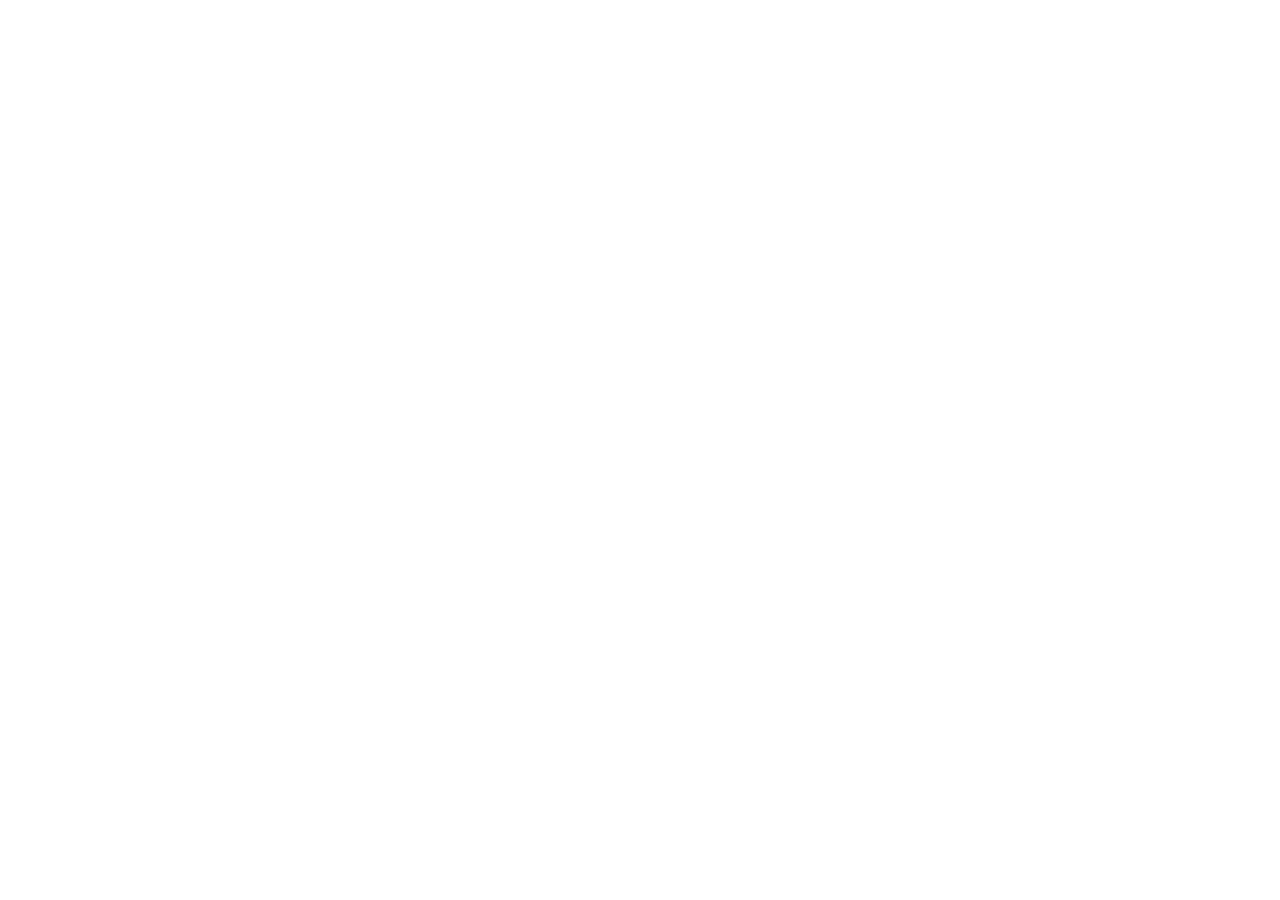
==== sample.html @ b9f57953 "HTMLの基本タグを追加" ====
<!doctype html>
<html lang="en">
    <head>
        <meta charset="UTF-8" />
        <meta name="viewport" content="width=device-width, initial-scale=1.0" />
        <title>Document</title>
    </head>
    <body></body>
</html>
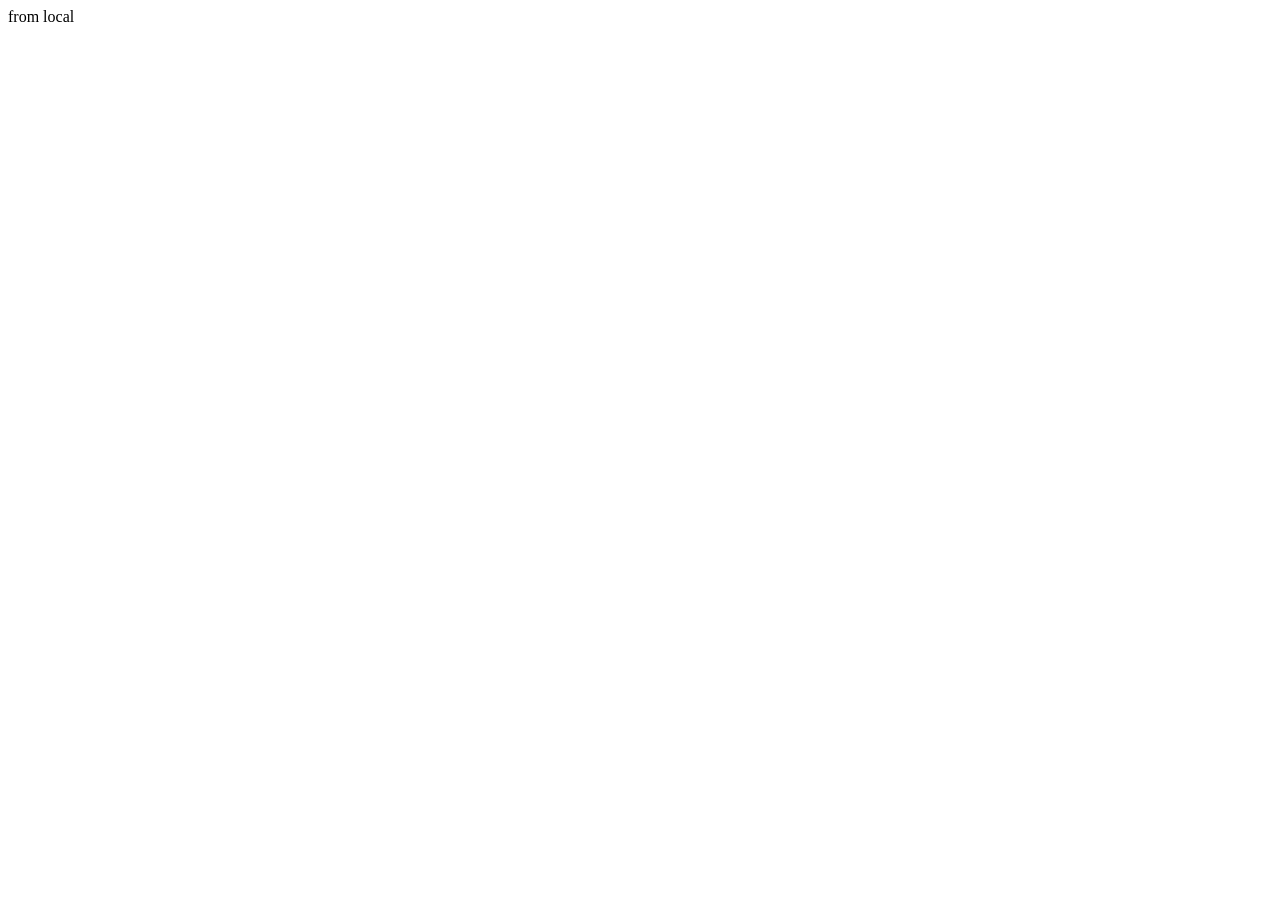
==== commit eec2e0af: "sample.htmlを更新" ====
--- a/sample.html
+++ b/sample.html
@@ -4,6 +4,9 @@
         <meta charset="UTF-8" />
         <meta name="viewport" content="width=device-width, initial-scale=1.0" />
         <title>Document</title>
+        <link rel="stylesheet" href="sample.css" />
     </head>
-    <body></body>
+    <body>
+        from local
+    </body>
 </html>
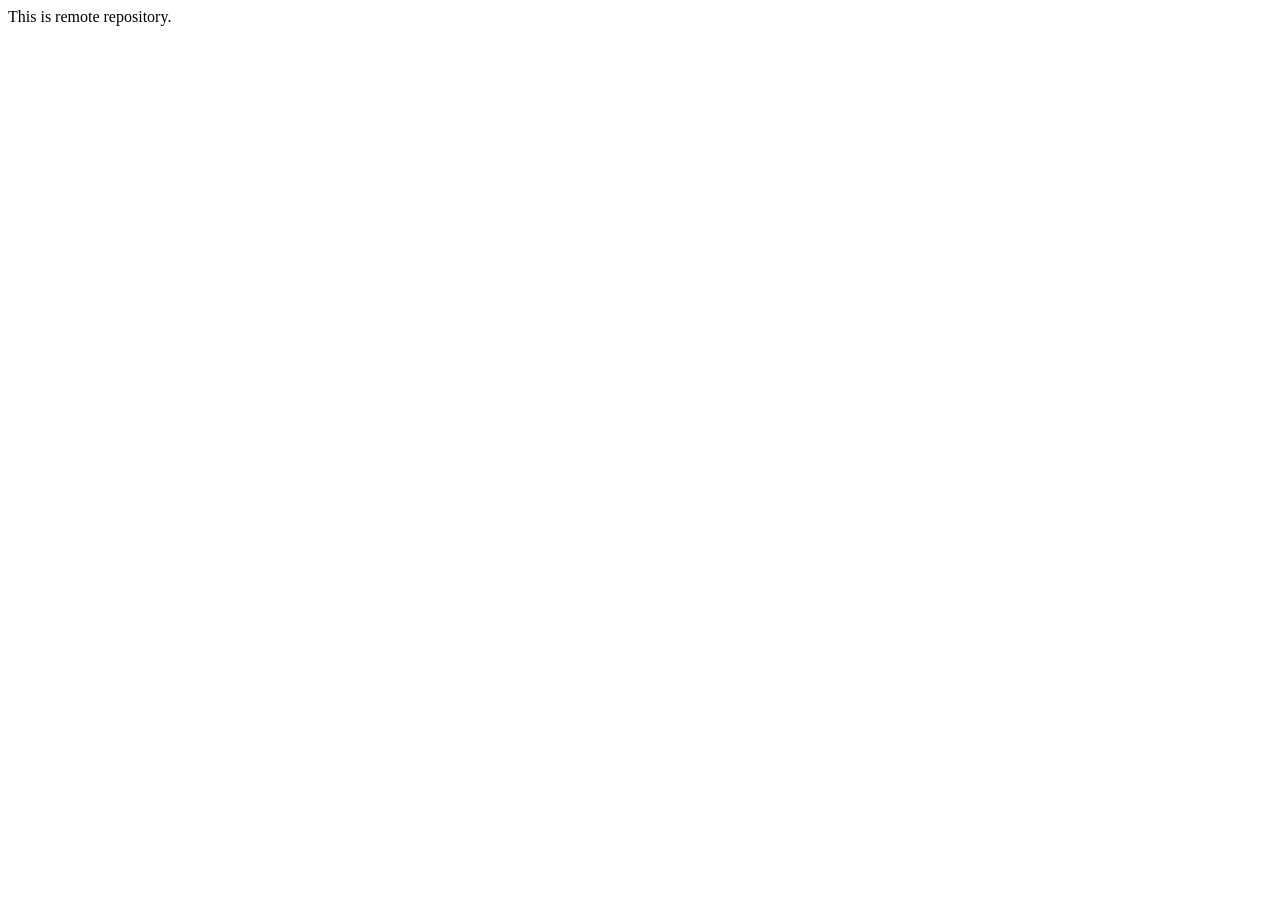
==== commit 3620a725: "Update sample.html" ====
--- a/sample.html
+++ b/sample.html
@@ -7,6 +7,6 @@
         <link rel="stylesheet" href="sample.css" />
     </head>
     <body>
-        from local
+        This is remote repository.
     </body>
 </html>
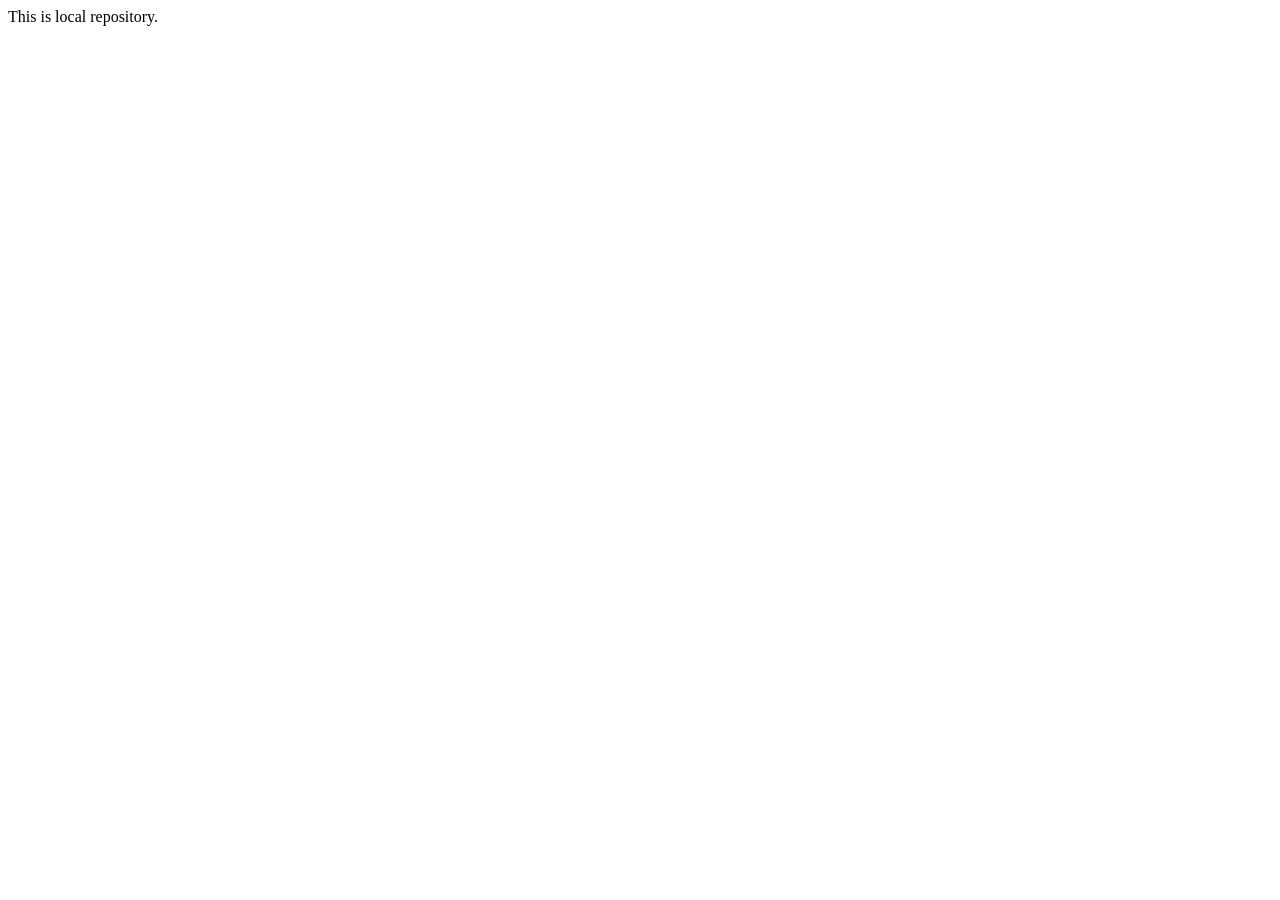
==== commit 563fea93: "Update sample.html" ====
--- a/sample.html
+++ b/sample.html
@@ -7,6 +7,6 @@
         <link rel="stylesheet" href="sample.css" />
     </head>
     <body>
-        This is remote repository.
+        This is local repository.
     </body>
 </html>
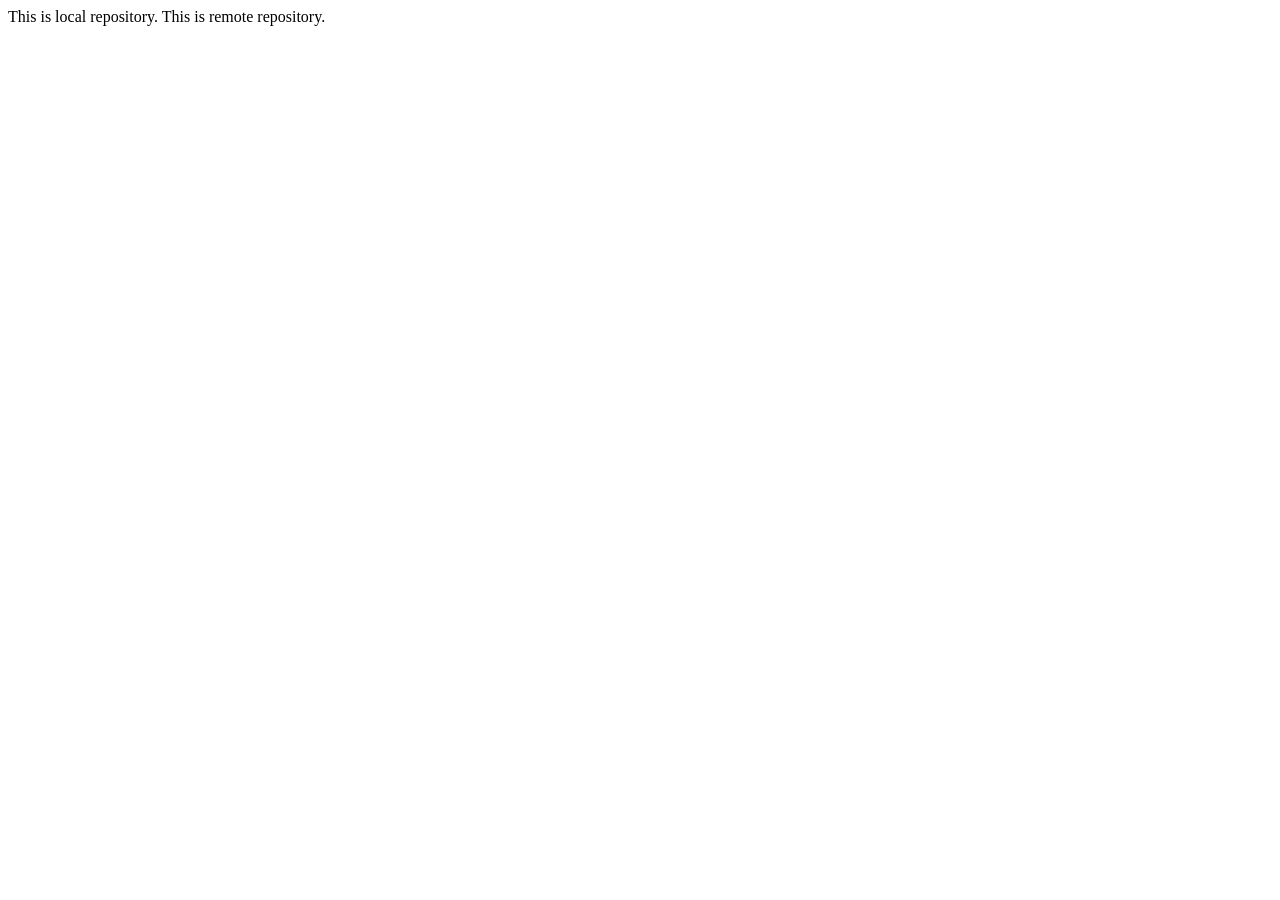
==== commit 387667b2: "Merge branch 'main' of github.com:jokokuji459/ichiyasaGitSample" ====
--- a/sample.html
+++ b/sample.html
@@ -7,6 +7,6 @@
         <link rel="stylesheet" href="sample.css" />
     </head>
     <body>
-        This is local repository.
+        This is local repository. This is remote repository.
     </body>
 </html>
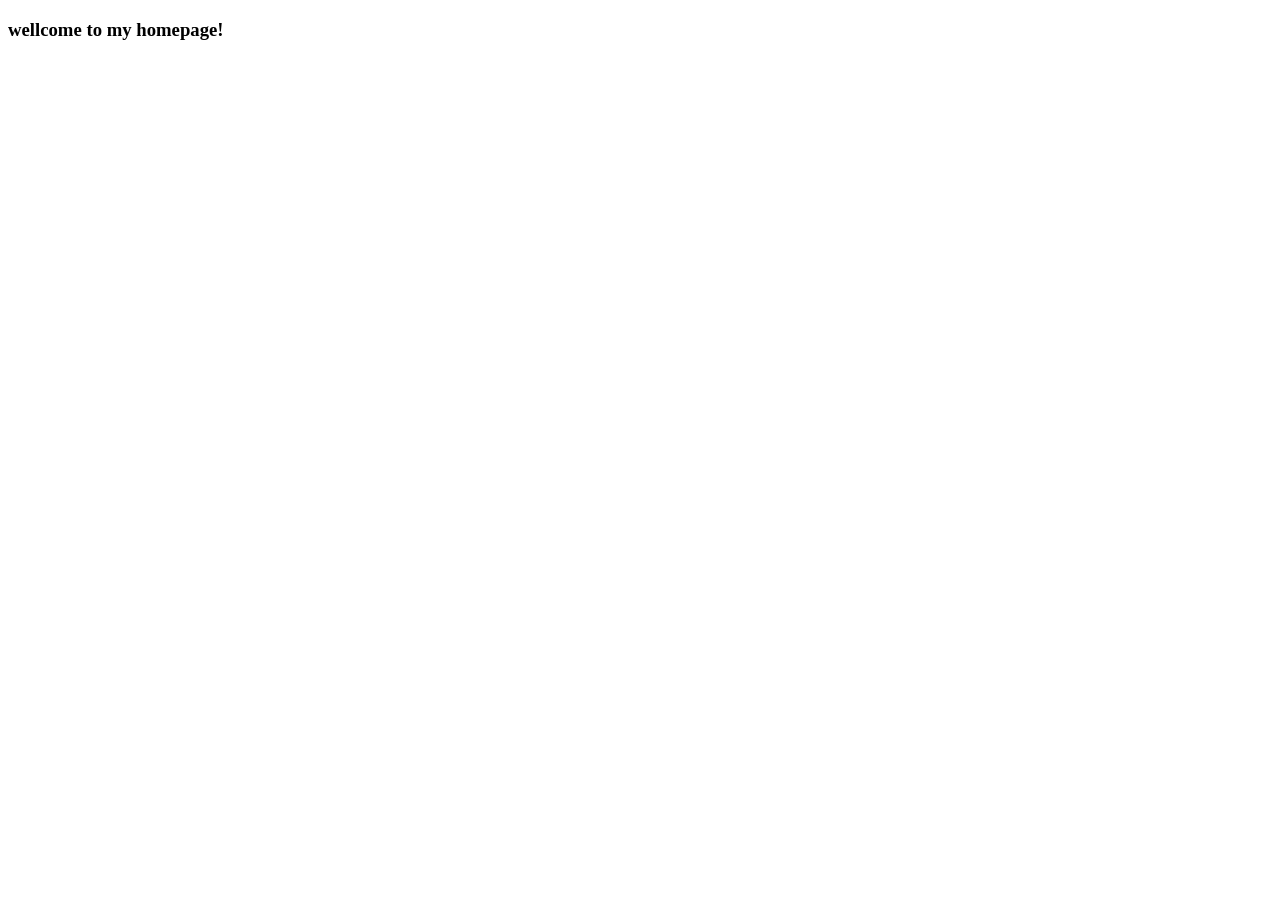
==== commit d66ac277: "htmlを編集" ====
--- a/sample.html
+++ b/sample.html
@@ -7,6 +7,6 @@
         <link rel="stylesheet" href="sample.css" />
     </head>
     <body>
-        This is local repository. This is remote repository.
+        <h3>wellcome to my homepage!</h3>
     </body>
 </html>
--- a/sample.css
+++ b/sample.css
@@ -0,0 +1,6 @@
+@charset "UTF-8";
+
+p {
+    font-size: 19px;
+    color: #222;
+}
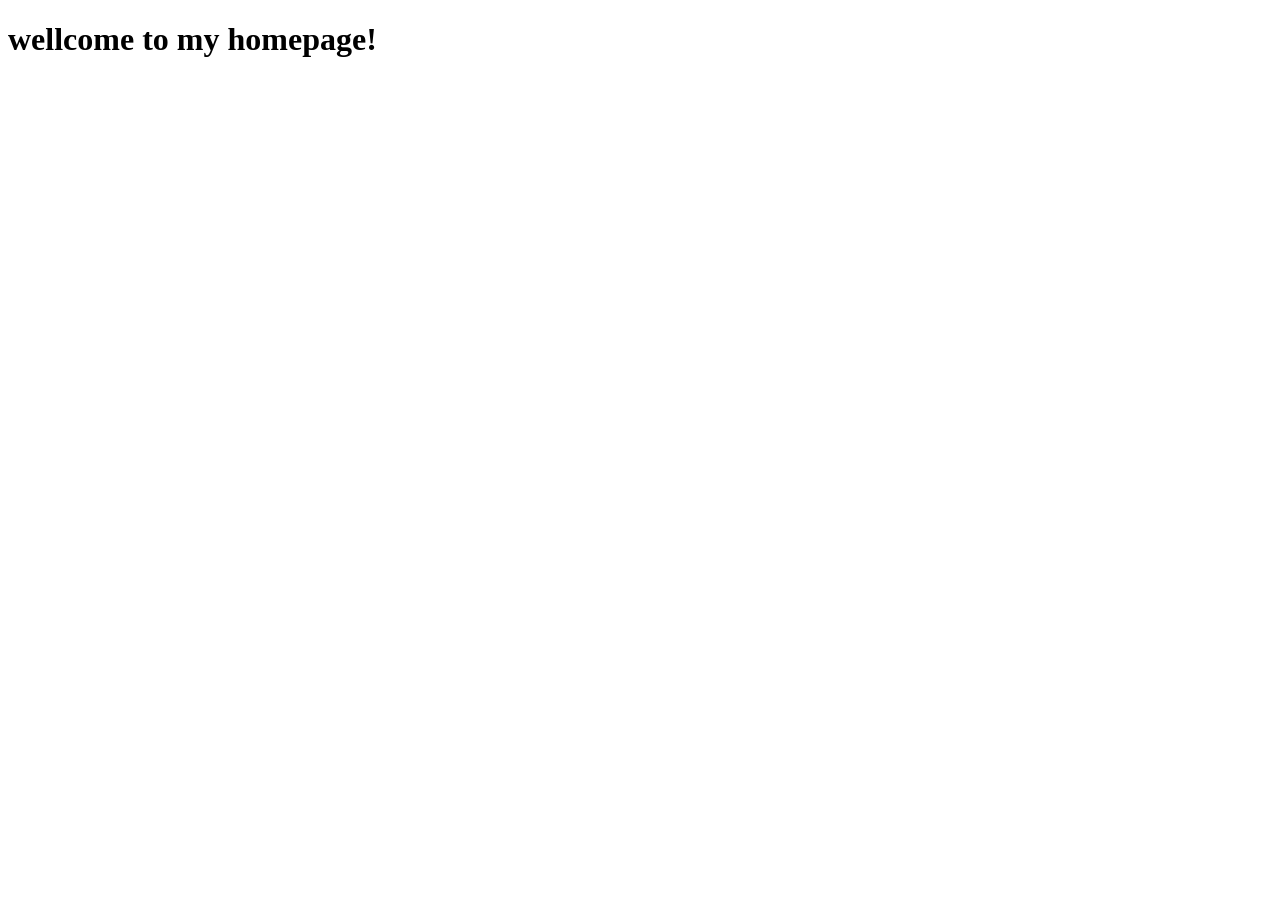
==== commit 86a1e2f0: "h3→h1に変更" ====
--- a/sample.html
+++ b/sample.html
@@ -7,6 +7,6 @@
         <link rel="stylesheet" href="sample.css" />
     </head>
     <body>
-        <h3>wellcome to my homepage!</h3>
+        <h1>wellcome to my homepage!</h1>
     </body>
 </html>
